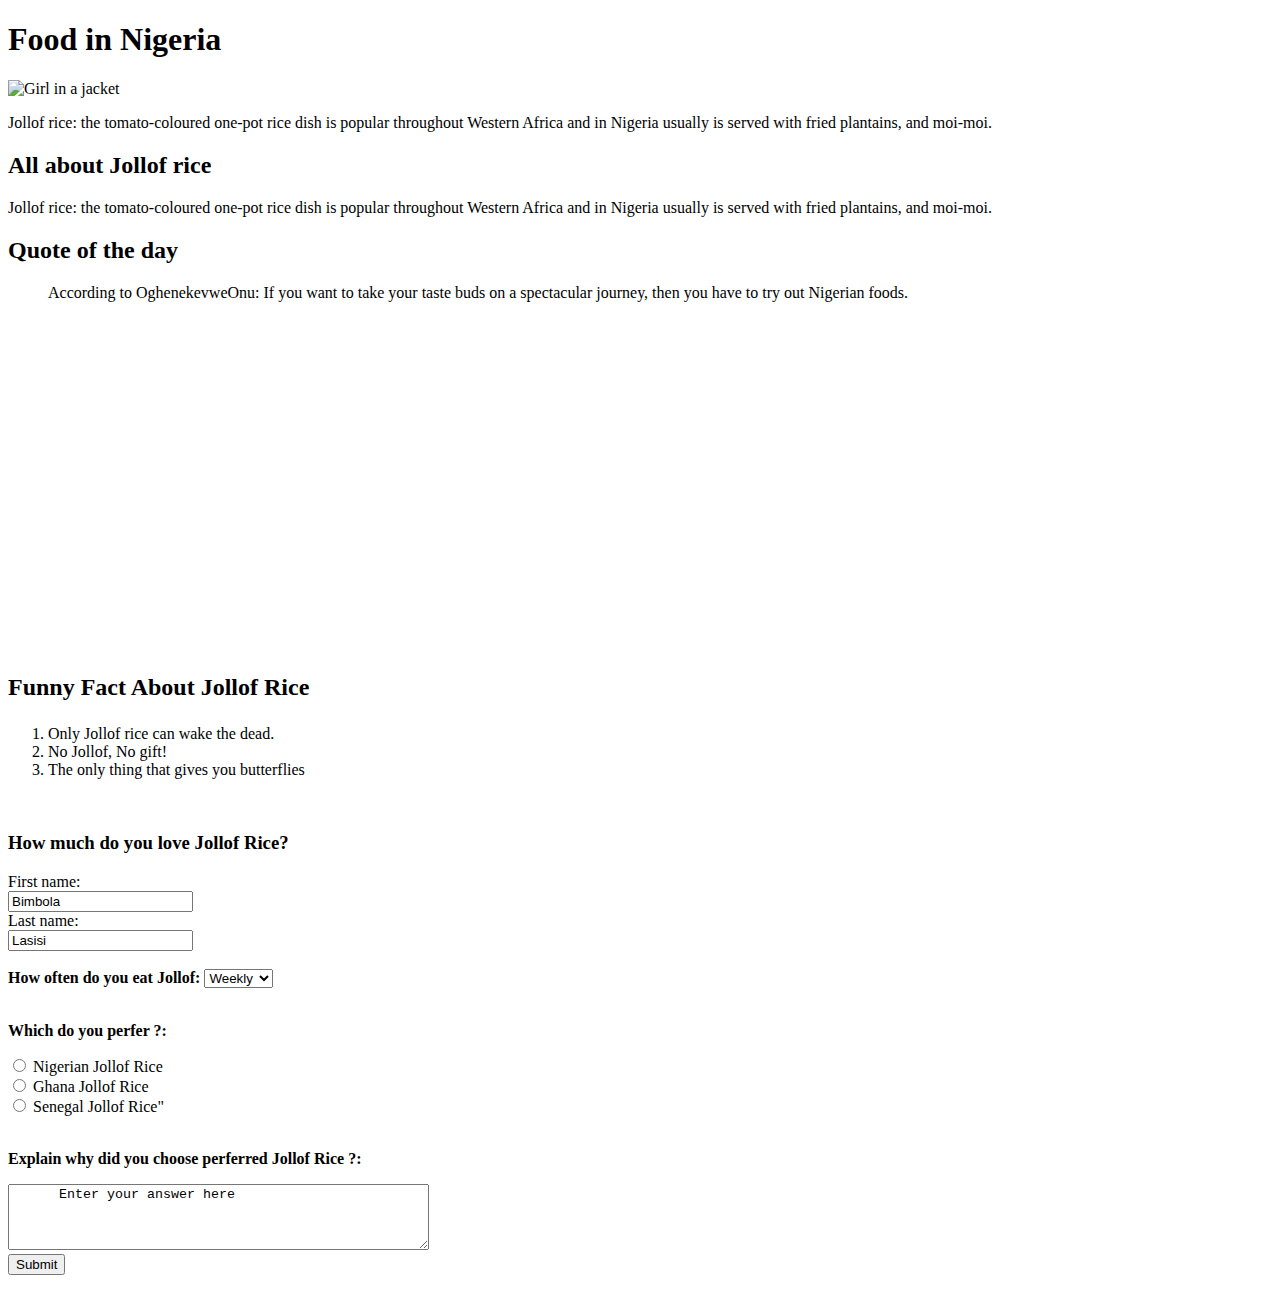
==== black-codher/black-codher-html-practice-1/index.html @ 521710a6 "html practices completed" ====
<!DOCTYPE html>
<html lang="en">

<head>
    <meta charset="UTF-8">
    <meta name="Favorite food " content="All about jollof rice">
    <meta name="author" content="Bimbola Lasisi">
    <meta http-equiv="X-UA-Compatible" content="IE=edge">
    <meta name="viewport" content="width=device-width, initial-scale=1.0">
    <title>Jollof Rice </title>
</head>

<body>


<h1><b> Food in Nigeria</h1></b>
<img src="https://images.food52.com/e6RyxggWQpBwCPcd3kugqz01J54=/2016x1344/filters:format(webp)/583d2633-65c0-43d6-9b52-cba0c8fa1399--2019-1210_nigerian-jollof-rice_3x2_rocky-luten_006.jpg"
    alt="Girl in a jacket"  width="500" height="600">  

<p> Jollof rice: the tomato-coloured one-pot rice dish is popular throughout Western Africa and in Nigeria usually
    is served with fried plantains, and moi-moi.</p>

<h2> All about Jollof rice </h2>
<p> Jollof rice: the tomato-coloured one-pot rice dish is popular throughout Western Africa and in Nigeria usually
    is served with fried plantains, and moi-moi.</p>
<h2> <b> </b>Quote of the day</h2>
<blockquote cite="https://www.kids-world-travel-guide.com/nigeria-facts.htmlAccording to OghenekevweOnu:">
    <p> According to OghenekevweOnu: If you want to take your taste buds on a spectacular journey, then you have to try
        out Nigerian foods.</p>
        <br>
        <iframe width="560" height="315" src="https://www.youtube.com/embed/Bf265_4wL7w" title="YouTube video player" frameborder="0" allow="accelerometer; autoplay; clipboard-write; encrypted-media; gyroscope; picture-in-picture" allowfullscreen></iframe>
    <br> 
</blockquote>
<h2> </b>Funny Fact About Jollof Rice</p>
</h2>
<ol>
    <li> Only Jollof rice can wake the dead.</li>
    <li> No Jollof, No gift! </li>
    <li> The only thing that gives you butterflies </li>
</ol>

<br>
<form>
    <h3> How much do you love Jollof Rice?</h3>
    <label for="fname">First name:</label><br>
    <input type="text" id="fname" name="fname" value="Bimbola"><br>
    <label for="lname">Last name:</label><br>
    <input type="text" id="lname" name="lname" value="Lasisi"><br><br>
    <strong><label for="how often do you eat Jollof">How often do you eat Jollof:</select></strong>
    <select id="dropdown" name="how often do you buy our magazine" id="How often do you buy our magazine">

        <option value="weekly">Weekly</option>
        <option value="monthly">Monthly</option>
        <option value="yearly">Yearly</option>
    </select><br><br>

    <form action="/action_page.php">
        <strong>
            <p> Which do you perfer ?:</p>
        </strong>
        <input type="radio" id="Nigerian Jollof Rice" name="user-recommend" value="Nigerian Jollof Rice">
        <label for="every issues">Nigerian Jollof Rice</label><br>
        <input type="radio" id="Ghana Jollof Rice" name="user-recommend" value="Ghana Jollof Rice">
        <label for="female">Ghana Jollof Rice</label><br>
        <input type="radio" id="Senegal Jollof Rice" name="user-recommend" value="Senegal Jollof Rice" ">
        <label for=" Senegal Jollof Rice">Senegal Jollof Rice" </label><br>

        <br>
        <strong>
            <p> Explain why did you choose perferred Jollof Rice ?:</p>
        </strong>

        <strong><textarea id="Explain why did you choose perferred Jollof Rice:"
                name="Explain why you choose your perferred Jollof Rice:" rows="4" cols="50">
      Enter your answer here
        </textarea></strong>

        <div class="form-group">
            <button type="submit" id="submit" class="submit-button">
                Submit
            </button>
            <br><br>
    </form>

</body>
</html>
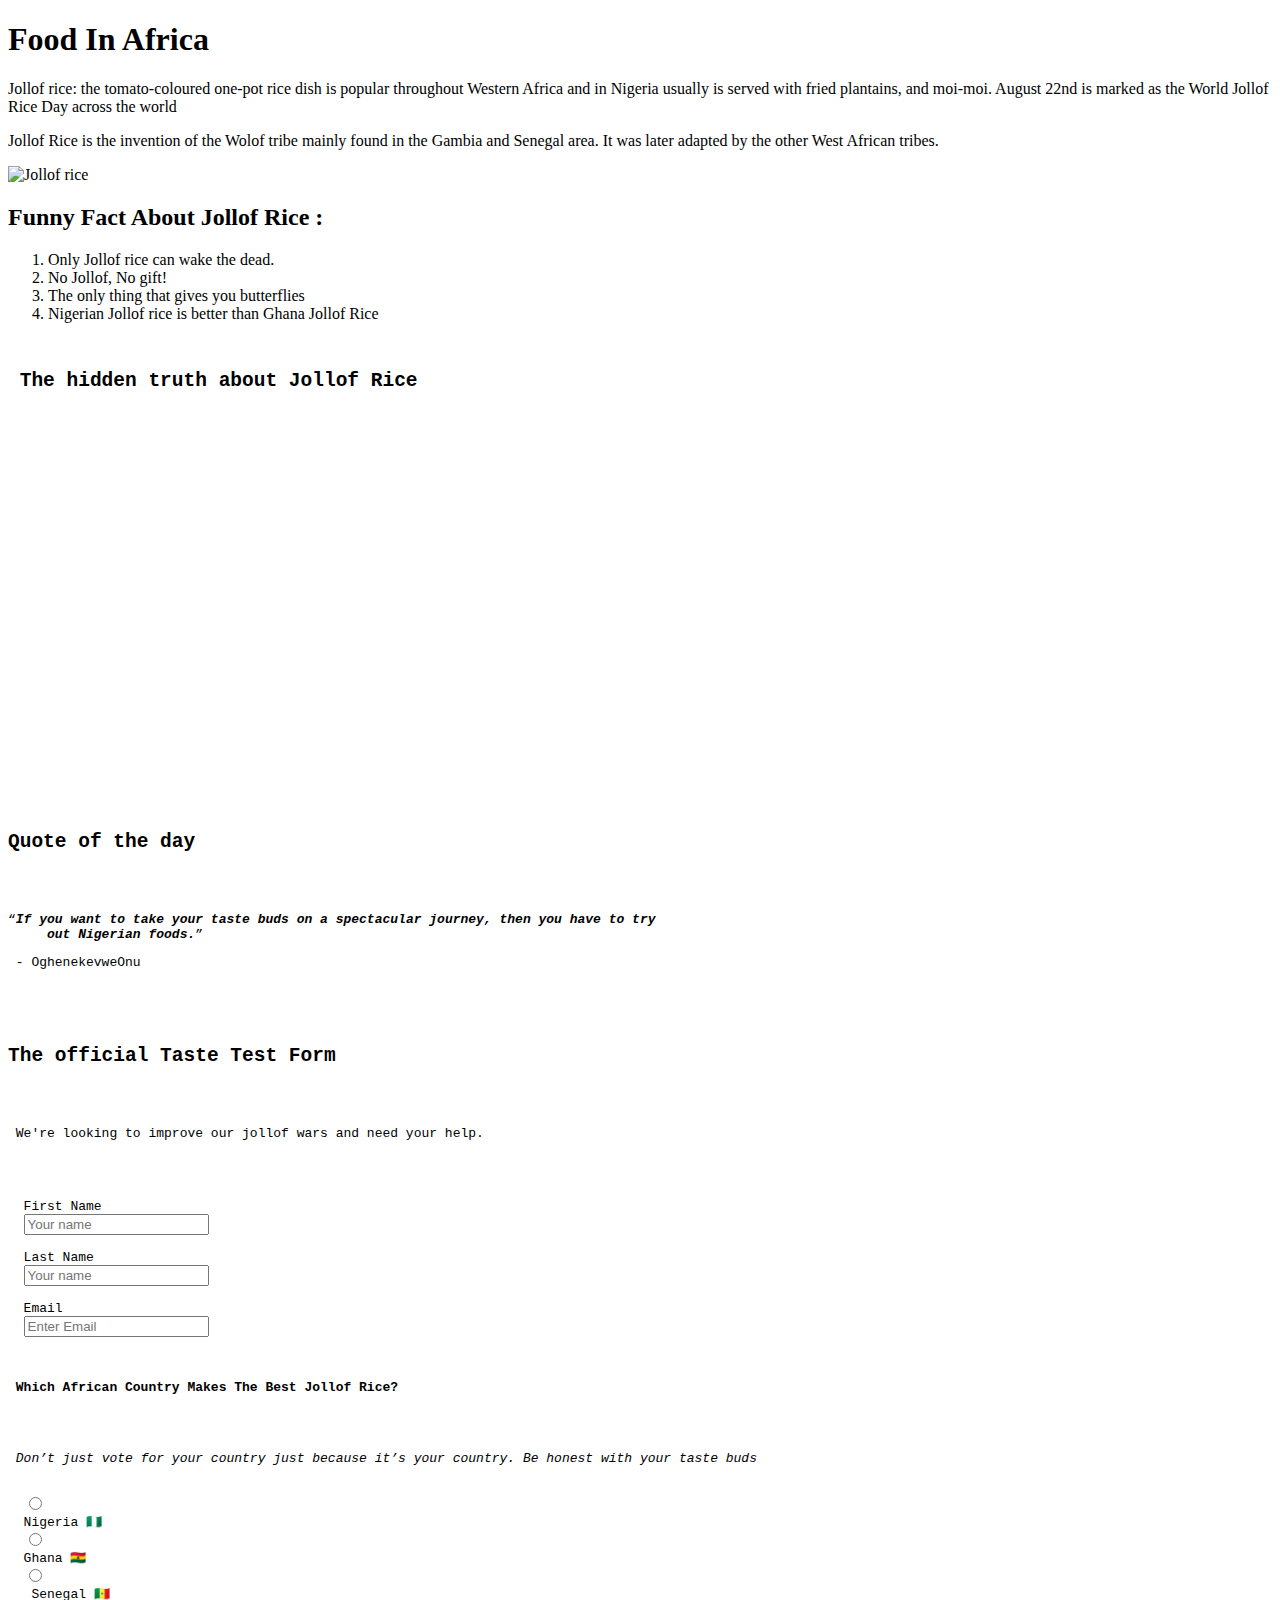
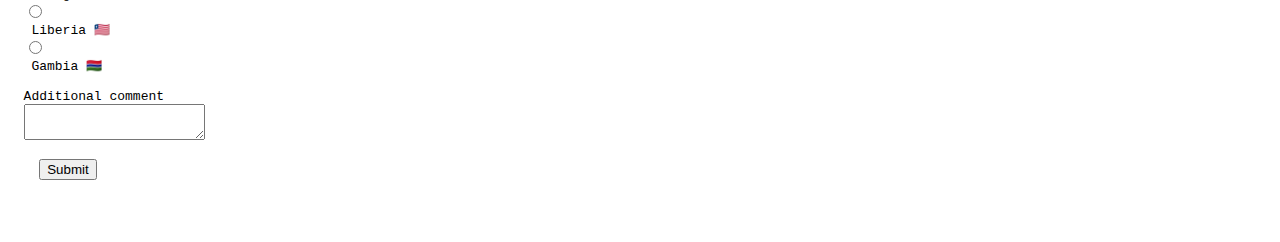
==== commit 72b62908: "made changes to the form" ====
--- a/black-codher/black-codher-html-practice-1/index.html
+++ b/black-codher/black-codher-html-practice-1/index.html
@@ -3,7 +3,7 @@
 
 <head>
     <meta charset="UTF-8">
-    <meta name="Favorite food " content="All about jollof rice">
+    <meta name="Favorite food " content="All about Jollof rice">
     <meta name="author" content="Bimbola Lasisi">
     <meta http-equiv="X-UA-Compatible" content="IE=edge">
     <meta name="viewport" content="width=device-width, initial-scale=1.0">
@@ -11,76 +11,69 @@
 </head>
 
 <body>
+    <h1>Food In Africa</h1>
+    <p> Jollof rice: the tomato-coloured one-pot rice dish is popular throughout Western Africa and in Nigeria usually
+        is served with fried plantains, and moi-moi. August 22nd is marked as the World Jollof Rice Day across the world
+    </p>
+    <p> Jollof Rice is the invention of the Wolof tribe mainly found in the Gambia and Senegal area. It was later
+        adapted by the other West African tribes.</p>
 
+    <img src="https://images.food52.com/e6RyxggWQpBwCPcd3kugqz01J54=/2016x1344/filters:format(webp)/583d2633-65c0-43d6-9b52-cba0c8fa1399--2019-1210_nigerian-jollof-rice_3x2_rocky-luten_006.jpg"
+        alt="Jollof rice " width="500" height="600">
 
-<h1><b> Food in Nigeria</h1></b>
-<img src="https://images.food52.com/e6RyxggWQpBwCPcd3kugqz01J54=/2016x1344/filters:format(webp)/583d2633-65c0-43d6-9b52-cba0c8fa1399--2019-1210_nigerian-jollof-rice_3x2_rocky-luten_006.jpg"
-    alt="Girl in a jacket"  width="500" height="600">  
+    <h2>Funny Fact About Jollof Rice :</h2>
+    <ol>
+        <li> Only Jollof rice can wake the dead.</li>
+        <li> No Jollof, No gift! </li>
+        <li> The only thing that gives you butterflies </li>
+        <li> Nigerian Jollof rice is better than Ghana Jollof Rice </li>
+    </ol>
+     
+    <pre>
+    <h2> The hidden truth about Jollof Rice</h2>
+    <iframe width="560" height="315" src="https://www.youtube.com/embed/V5W8Qlde3NQ" title="YouTube video player"
+        frameborder="0" allow="accelerometer; autoplay; clipboard-write; encrypted-media; gyroscope; picture-in-picture"
+        allowfullscreen></iframe>
 
-<p> Jollof rice: the tomato-coloured one-pot rice dish is popular throughout Western Africa and in Nigeria usually
-    is served with fried plantains, and moi-moi.</p>
+    <pre>
 
-<h2> All about Jollof rice </h2>
-<p> Jollof rice: the tomato-coloured one-pot rice dish is popular throughout Western Africa and in Nigeria usually
-    is served with fried plantains, and moi-moi.</p>
-<h2> <b> </b>Quote of the day</h2>
-<blockquote cite="https://www.kids-world-travel-guide.com/nigeria-facts.htmlAccording to OghenekevweOnu:">
-    <p> According to OghenekevweOnu: If you want to take your taste buds on a spectacular journey, then you have to try
-        out Nigerian foods.</p>
-        <br>
-        <iframe width="560" height="315" src="https://www.youtube.com/embed/Bf265_4wL7w" title="YouTube video player" frameborder="0" allow="accelerometer; autoplay; clipboard-write; encrypted-media; gyroscope; picture-in-picture" allowfullscreen></iframe>
-    <br> 
-</blockquote>
-<h2> </b>Funny Fact About Jollof Rice</p>
-</h2>
-<ol>
-    <li> Only Jollof rice can wake the dead.</li>
-    <li> No Jollof, No gift! </li>
-    <li> The only thing that gives you butterflies </li>
-</ol>
+    <h2>Quote of the day</h2>
+    <p><q><b><i>If you want to take your taste buds on a spectacular journey, then you have to try
+     out Nigerian foods.</p></i></b></q> - OghenekevweOnu</p>
 
-<br>
-<form>
-    <h3> How much do you love Jollof Rice?</h3>
-    <label for="fname">First name:</label><br>
-    <input type="text" id="fname" name="fname" value="Bimbola"><br>
-    <label for="lname">Last name:</label><br>
-    <input type="text" id="lname" name="lname" value="Lasisi"><br><br>
-    <strong><label for="how often do you eat Jollof">How often do you eat Jollof:</select></strong>
-    <select id="dropdown" name="how often do you buy our magazine" id="How often do you buy our magazine">
+    
+<pre>
+<h2>The official Taste Test Form </h2>
+  <p> We're looking to improve our jollof wars and need your help.</p>
 
-        <option value="weekly">Weekly</option>
-        <option value="monthly">Monthly</option>
-        <option value="yearly">Yearly</option>
-    </select><br><br>
+<form>       
+  <label for="fname">First Name</label>
+  <input type="text" id="fname" name="fname" placeholder="Your name">
+  
+  <label for="lname">Last Name</label>
+  <input type="text" id="lname" name="lname" placeholder="Your name">
+   
+  <label for="email">Email</label>
+  <input type="text" id="email" name="email" placeholder="Enter Email"> 
 
-    <form action="/action_page.php">
-        <strong>
-            <p> Which do you perfer ?:</p>
-        </strong>
-        <input type="radio" id="Nigerian Jollof Rice" name="user-recommend" value="Nigerian Jollof Rice">
-        <label for="every issues">Nigerian Jollof Rice</label><br>
-        <input type="radio" id="Ghana Jollof Rice" name="user-recommend" value="Ghana Jollof Rice">
-        <label for="female">Ghana Jollof Rice</label><br>
-        <input type="radio" id="Senegal Jollof Rice" name="user-recommend" value="Senegal Jollof Rice" ">
-        <label for=" Senegal Jollof Rice">Senegal Jollof Rice" </label><br>
+    <p><b> Which African Country Makes The Best Jollof Rice?</b></p>
+     <p> <em>Don’t just vote for your country just because it’s your country. Be honest with your taste buds </em> </p>
+  <input type="radio" id="Nigeria" name="country" value="NigeriaOption">
+  <label for="Nigeria NG">Nigeria 🇳🇬</label>
+  <input type="radio" id="Ghana" name="country" value="GhanaOption">
+  <label for="Ghana GH">Ghana 🇬🇭 </label> 
+  <input type="radio" id="Senegal 🇸🇳" name="country" value="SenegalOption">
+  <label for="Senegal 🇸🇳"> Senegal 🇸🇳</label>
+  <input type="radio" id="Liberia" name="country" value="LiberiaOption">
+  <label for="Liberia 🇱🇷"> Liberia 🇱🇷</label>
+  <input type="radio" id="Gambia" name="country" value="GambiaOption">
+  <label for="Gambia 🇬🇲"> Gambia 🇬🇲</label>
+  
+  <label for="subject">Additional comment </label>
+  <textarea id="subject" name="subject" placeholder="Tell us anything Jollof Rice related">
+  </textarea>           
 
-        <br>
-        <strong>
-            <p> Explain why did you choose perferred Jollof Rice ?:</p>
-        </strong>
-
-        <strong><textarea id="Explain why did you choose perferred Jollof Rice:"
-                name="Explain why you choose your perferred Jollof Rice:" rows="4" cols="50">
-      Enter your answer here
-        </textarea></strong>
-
-        <div class="form-group">
-            <button type="submit" id="submit" class="submit-button">
-                Submit
-            </button>
-            <br><br>
-    </form>
-
-</body>
-</html>+    <input type=submit name=sumbit value=Submit>
+    </pre>
+</form>
+</body>